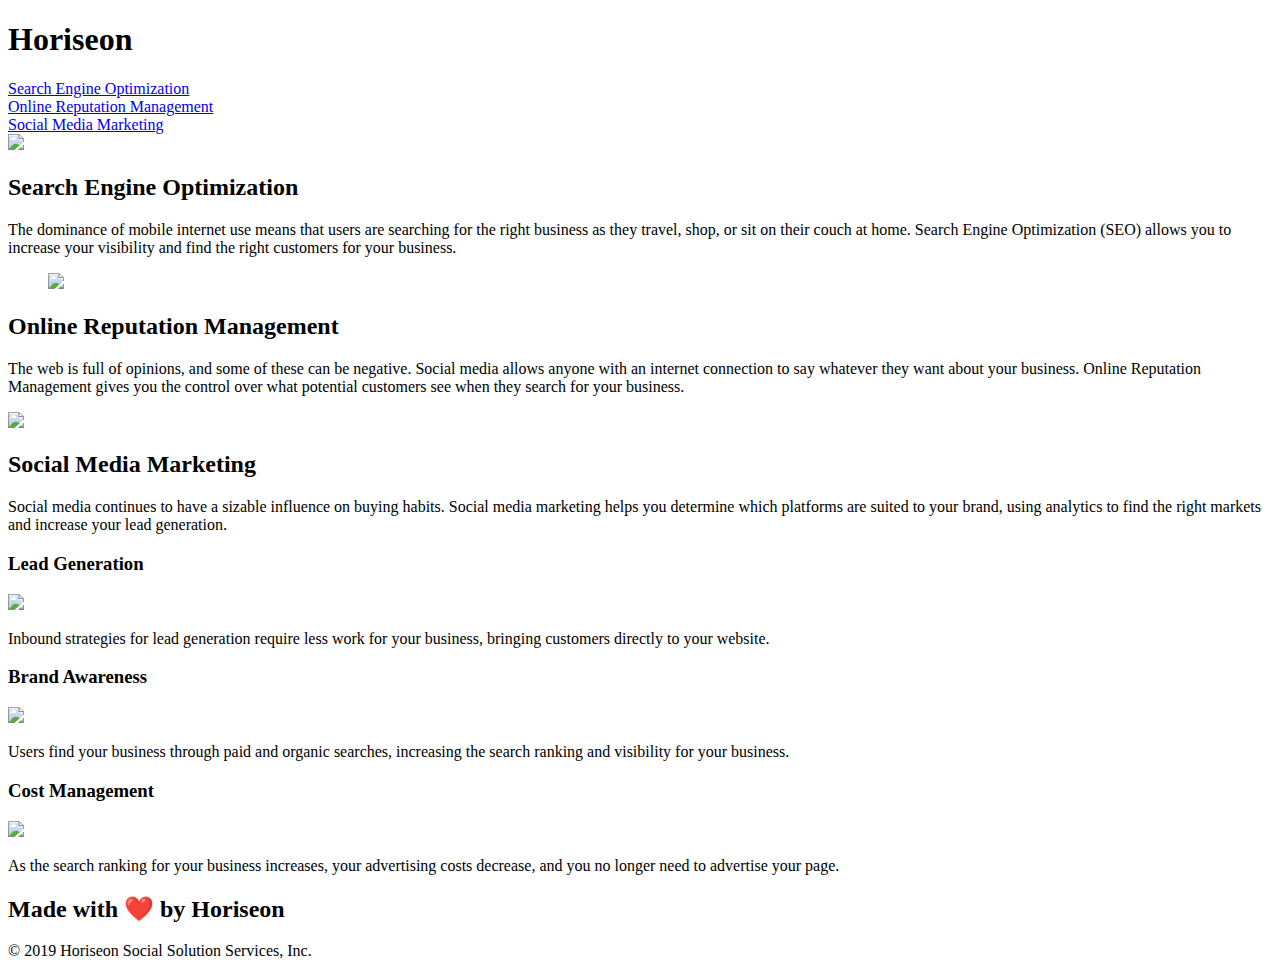
==== index.html @ ed48e45f "Publish commit" ====
<!-- list doctype as html-->

<!DOCTYPE html>

<!-- list language as english-->

<html lang="en-us">

<!-- gives the utf-8 charset, links CSS Style sheet, and lists title for browser tab-->

<head>
    <meta charset="UTF-8" />
    <link rel="stylesheet" href="./assets/css/style.css">
    <title> Horiseon Home Page </title>
</head>

<!-- Open Body -->

<body>

<!-- creates webpage header. Company logo / name floating lift, list of three links floating right-->

    <header>
        <h1>Hori<span class="seo">seo</span>n</h1>
        
        <section>
            
            <!-- List of navigation links, displayed left to right -->

            <nav>
                <li> <a href="#search-engine-optimization"> Search Engine Optimization</a> </li>
                <li> <a href="#online-reputation-management"> Online Reputation Management</a> </li>
                <li> <a href="#social-media-marketing"> Social Media Marketing</a> </li>
            </nav>
        
        </section>
  
    </header>
   
    <!-- Creates section for the hero picture -->
    
    <section class="hero"></section>
    
    <!-- Creates section for the main content block of the page-->
    
    <section class="content">

    <!-- creates section block for the SEO chunk of webpage -->

        <section id="search-engine-optimization" class="search-engine-optimization">

            <img src="./assets/images/search-engine-optimization.jpg" class="float-left" />
            
            <h2>Search Engine Optimization</h2>
            
            <p> The dominance of mobile internet use means that users are searching for the right business as they travel, 
                shop, or sit on their couch at home. Search Engine Optimization (SEO) allows you to increase your visibility and 
                find the right customers for your business. 
            </p>

        </section>

        <!--Creates section for online reputation management -->
        
        <section id="online-reputation-management" class="online-reputation-management">
            <figure>
            <img src="./assets/images/online-reputation-management.jpg" class="float-right" />
            </figure>
            <h2> Online Reputation Management </h2>
            <p>
                The web is full of opinions, and some of these can be negative. Social media allows anyone with an internet connection to say whatever they want about your business. Online Reputation Management gives you the control over what potential customers see when they search for your business.
            </p>
        </section>

        <!-- Creates section for social media marketing-->

        <section id="social-media-marketing" class="social-media-marketing">
            <img src="./assets/images/social-media-marketing.jpg" class="float-left" />
            <h2>Social Media Marketing</h2>
            <p>
                Social media continues to have a sizable influence on buying habits. Social media marketing helps you determine which platforms are suited to your brand, using analytics to find the right markets and increase your lead generation.
            </p>
        </section>
    </section>
    
    <section class="benefits">
        <section class="benefit-lead">
            <h3>Lead Generation</h3>
            <img src="./assets/images/lead-generation.png" />
            <p>
                Inbound strategies for lead generation require less work for your business, bringing customers directly to your website.
            </p>
        </section>
        <section class="benefit-brand">
            <h3>Brand Awareness</h3>
            <img src="./assets/images/brand-awareness.png" />
            <p>
                Users find your business through paid and organic searches, increasing the search ranking and visibility for your business.
            </p>
        </section>
        <section class="benefit-cost">
            <h3>Cost Management</h3>
            <img src="./assets/images/cost-management.png"></img>
            <p>
                As the search ranking for your business increases, your advertising costs decrease, and you no longer need to advertise your page.
            </p>
        </section>
    </section>
    <section class="footer">
        <h2>Made with ❤️️ by Horiseon</h2>
        <p>
            &copy; 2019 Horiseon Social Solution Services, Inc.
        </p>
    </section>

<!-- Close Body-->
</body>



</html>
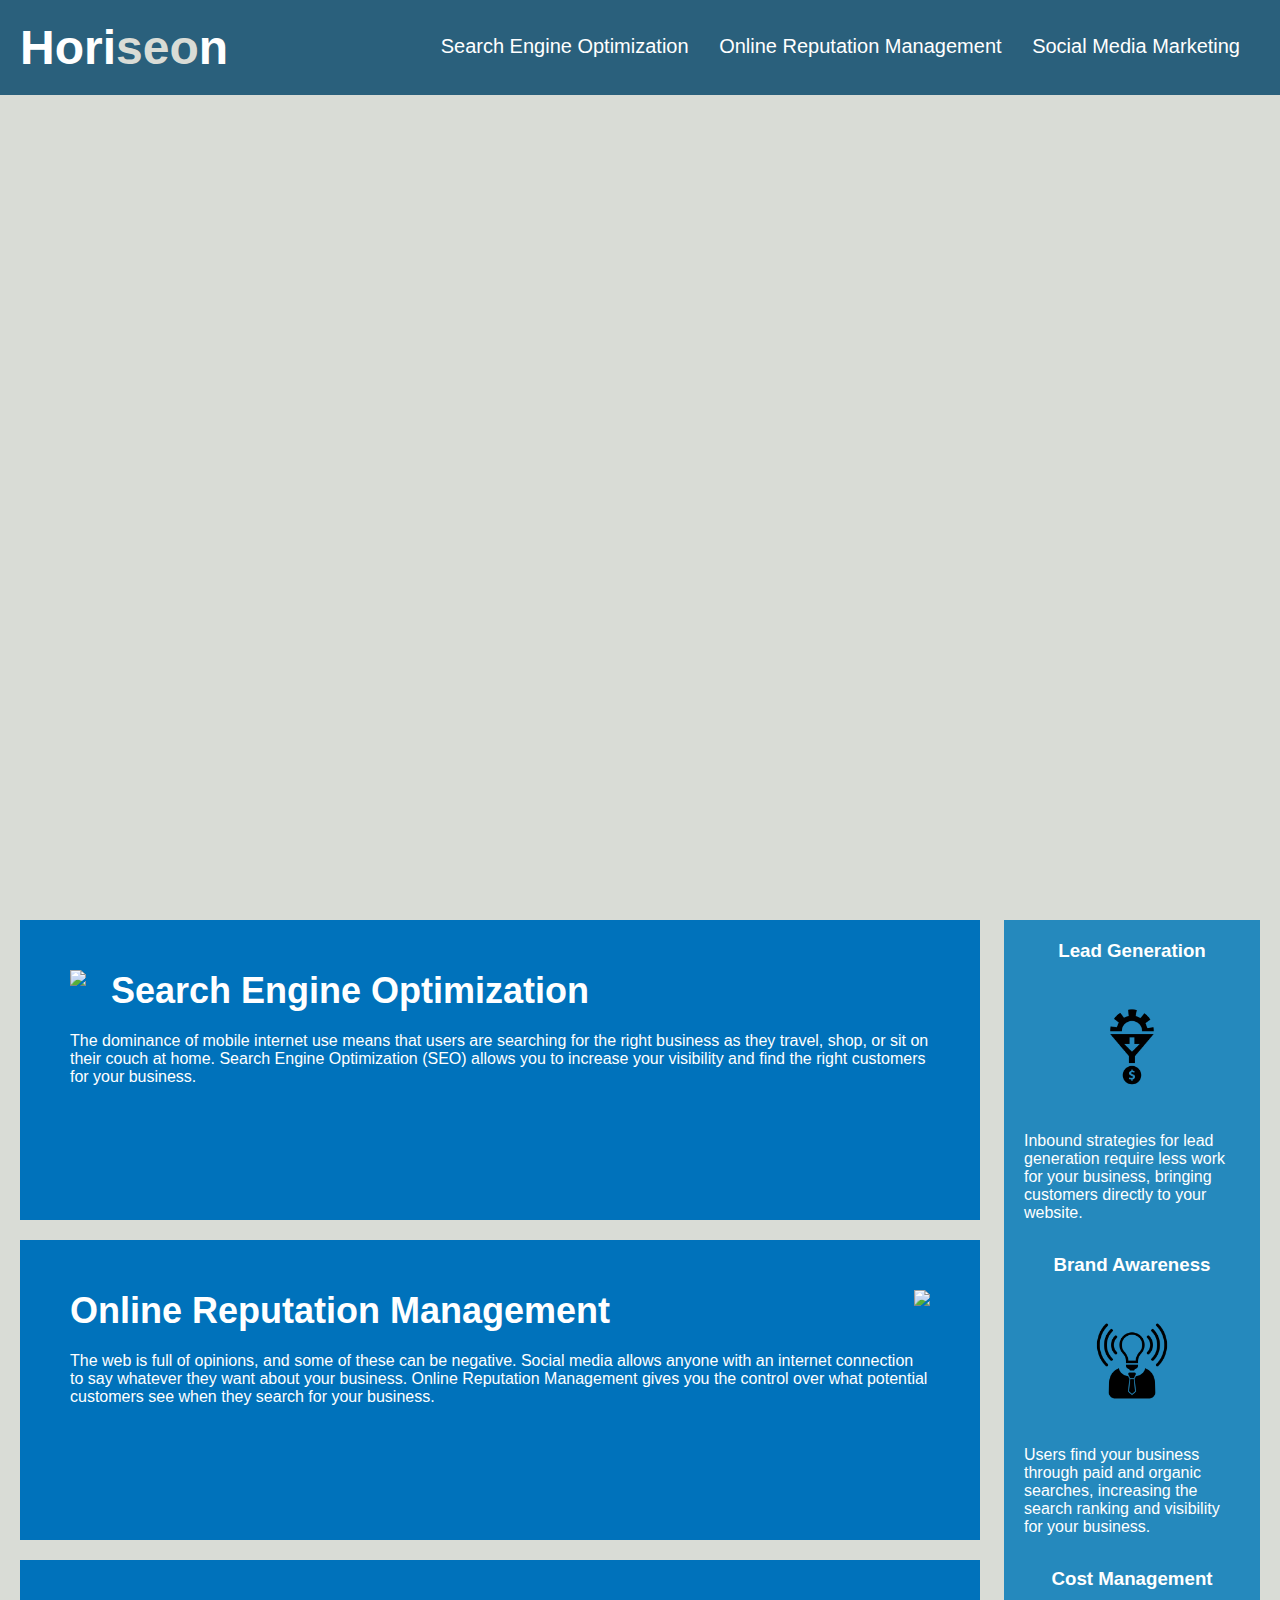
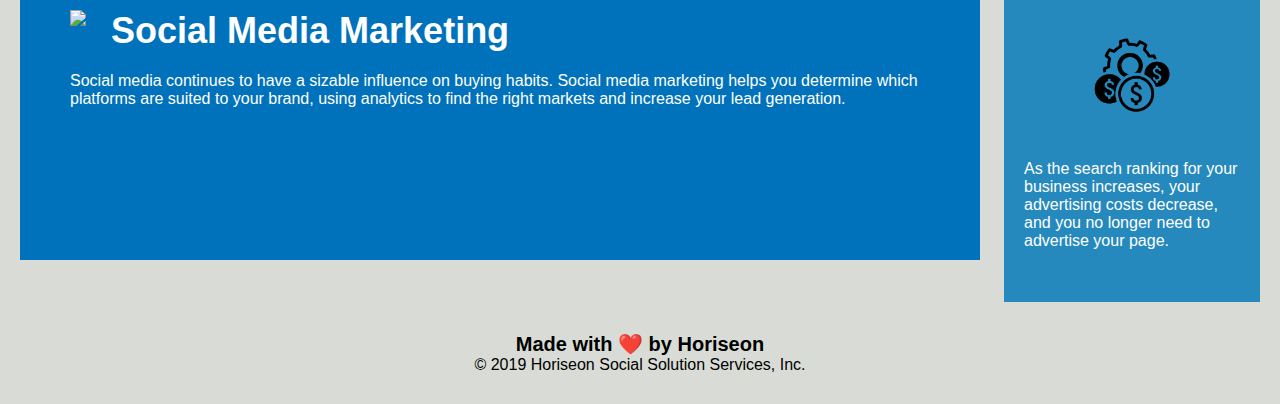
==== commit fa07593f: "Updated Read Me" ====
--- a/index.html
+++ b/index.html
@@ -28,7 +28,7 @@
             <!-- List of navigation links, displayed left to right -->
 
             <nav>
-                <li> <a href="#search-engine-optimization"> Search Engine Optimization</a> </li>
+                <li> <a href="#search-engine-optimization">Search Engine Optimization</a> </li>
                 <li> <a href="#online-reputation-management"> Online Reputation Management</a> </li>
                 <li> <a href="#social-media-marketing"> Social Media Marketing</a> </li>
             </nav>
--- a/assets/css/style.css
+++ b/assets/css/style.css
@@ -0,0 +1,132 @@
+* {
+    box-sizing: border-box;
+    padding: 0;
+    margin: 0;
+}
+
+body {
+    background-color: #d9dcd6;
+}
+
+header {
+    padding: 20px;
+    font-family: 'Trebuchet MS', 'Lucida Sans Unicode', 'Lucida Grande', 'Lucida Sans', Arial, sans-serif;
+    background-color: #2a607c;
+    color: #ffffff;
+}
+
+header h1 {
+    display: inline-block;
+    font-size: 48px;
+}
+
+header h1 .seo {
+    color: #d9dcd6;
+}
+
+header section {
+    padding-top: 15px;
+    margin-right: 20px;
+    float: right;
+    font-family: 'Gill Sans', 'Gill Sans MT', Calibri, 'Trebuchet MS', sans-serif;
+    font-size: 20px;
+}
+
+header section nav {
+    list-style-type: none;
+}
+
+header section nav li {
+    display: inline-block;
+    margin-left: 25px;
+}
+
+a {
+    color: #ffffff;
+    text-decoration: none;
+}
+
+p {
+    font-size: 16px;
+}
+
+.hero {
+    height: 800px;
+    width: 100%;
+    margin-bottom: 25px;
+    background-image: url("../images/digital-marketing-meeting.jpg");
+    background-size: cover;
+    background-position: center;
+}
+
+.float-left {
+    float: left;
+    margin-right: 25px;
+}
+
+.float-right {
+    float: right;
+    margin-left: 25px;
+}
+
+.content {
+    width: 75%;
+    display: inline-block;
+    margin-left: 20px;
+}
+
+.benefits {
+    margin-right: 20px;
+    padding: 20px;
+    clear: both;
+    float: right;
+    width: 20%;
+    height: 100%;
+    font-family: 'Gill Sans', 'Gill Sans MT', Calibri, 'Trebuchet MS', sans-serif;
+    background-color: #2589bd;
+}
+
+.benefit-lead, .benefit-brand, .benefit-cost {
+    margin-bottom: 32px;
+    color: #ffffff;
+}
+
+.benefit-lead h3, .benefit-brand h3, .benefit-cost h3 {
+    margin-bottom: 10px;
+    text-align: center;
+}
+
+.benefit-lead img, .benefit-brand img, .benefit-cost img {
+    display: block;
+    margin: 10px auto;
+    max-width: 150px;
+}
+
+.search-engine-optimization, .online-reputation-management, .social-media-marketing {
+    margin-bottom: 20px;
+    padding: 50px;
+    height: 300px;
+    font-family: 'Gill Sans', 'Gill Sans MT', Calibri, 'Trebuchet MS', sans-serif;
+    background-color: #0072bb;
+    color: #ffffff;
+}
+
+.search-engine-optimization img, .online-reputation-management img, .social-media-marketing img {
+    max-height: 200px;
+}
+
+.search-engine-optimization h2, .online-reputation-management h2, .social-media-marketing h2 {
+    margin-bottom: 20px;
+    font-size: 36px;
+}
+
+.footer {
+    padding: 30px;
+    clear: both;
+    font-family: 'Trebuchet MS', 'Lucida Sans Unicode', 'Lucida Grande', 'Lucida Sans', Arial, sans-serif;
+    text-align: center;
+}
+
+.footer h2 {
+    font-size: 20px;
+}
